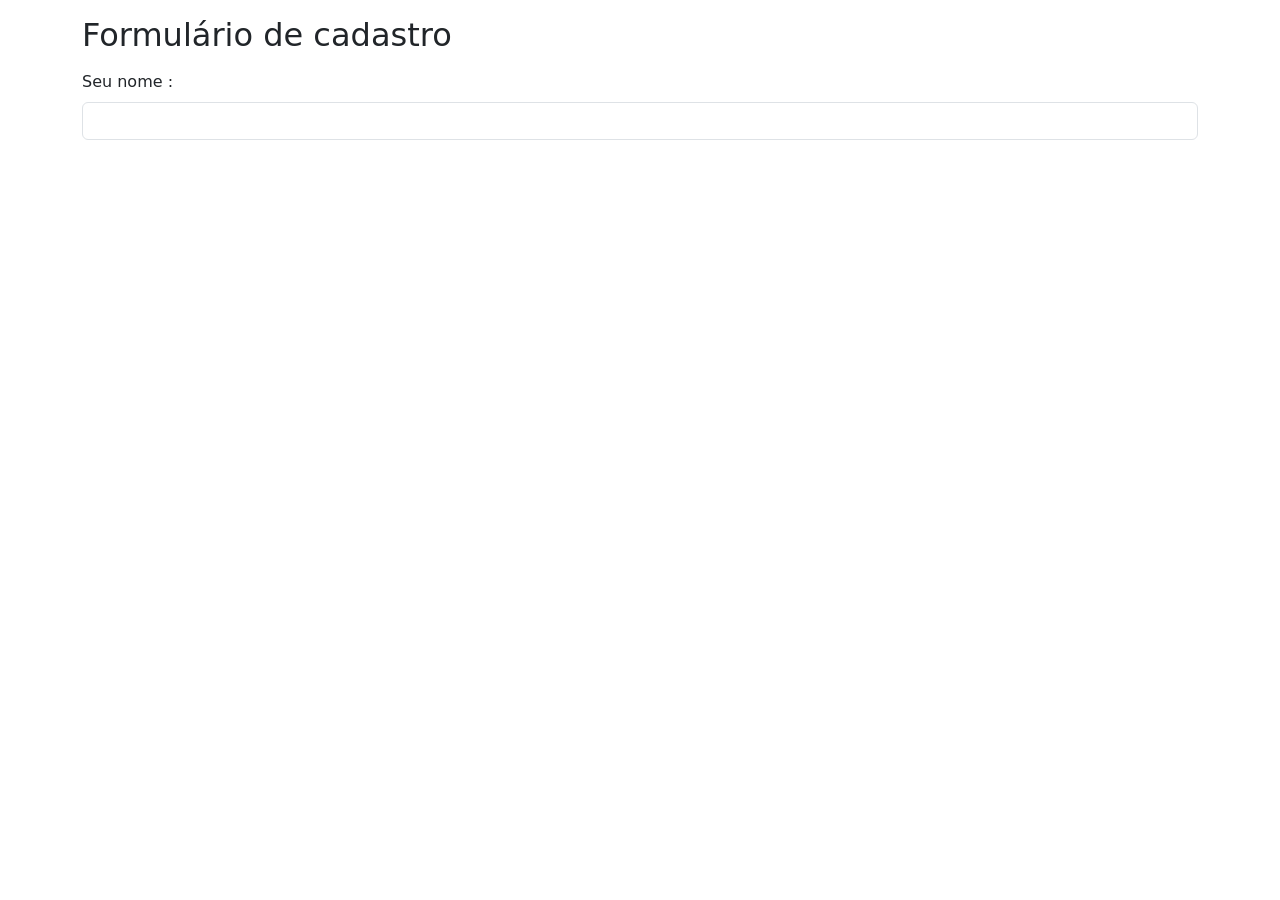
==== exercicio_bootstrap/main.html @ a9461bcd "manipulação de diretórios" ====
<!DOCTYPE html>
<html lang="pt-BR">
<head>
    <meta charset="UTF-8">
    <meta name="viewport" content="width=device-width, initial-scale=1.0">
    <title>Bootstrap form</title>
    <link href="https://cdn.jsdelivr.net/npm/bootstrap@5.3.8/dist/css/bootstrap.min.css" rel="stylesheet" integrity="sha384-sRIl4kxILFvY47J16cr9ZwB07vP4J8+LH7qKQnuqkuIAvNWLzeN8tE5YBujZqJLB" crossorigin="anonymous">
    <link rel="stylesheet" href="main.css">
</head>
<body>
    <div class="container">
        <div class="row">
            <div class="col">
                <h2>Formulário de cadastro</h2>
                <form>
                <label class="form-label" for="name">Seu nome :</label>
                <input class="form-control" type="text" id="campo-texto" />
                </form>
            </div>
        </div>
    </div>
</body>
<script src="https://cdn.jsdelivr.net/npm/bootstrap@5.3.8/dist/js/bootstrap.bundle.min.js" integrity="sha384-FKyoEForCGlyvwx9Hj09JcYn3nv7wiPVlz7YYwJrWVcXK/BmnVDxM+D2scQbITxI" crossorigin="anonymous"></script>
</html>
---- exercicio_bootstrap/main.css ----
* {
    margin: 0;
    padding: 0;
    box-sizing: border-box;
}

h2 { 
    margin: 16px 0;
}
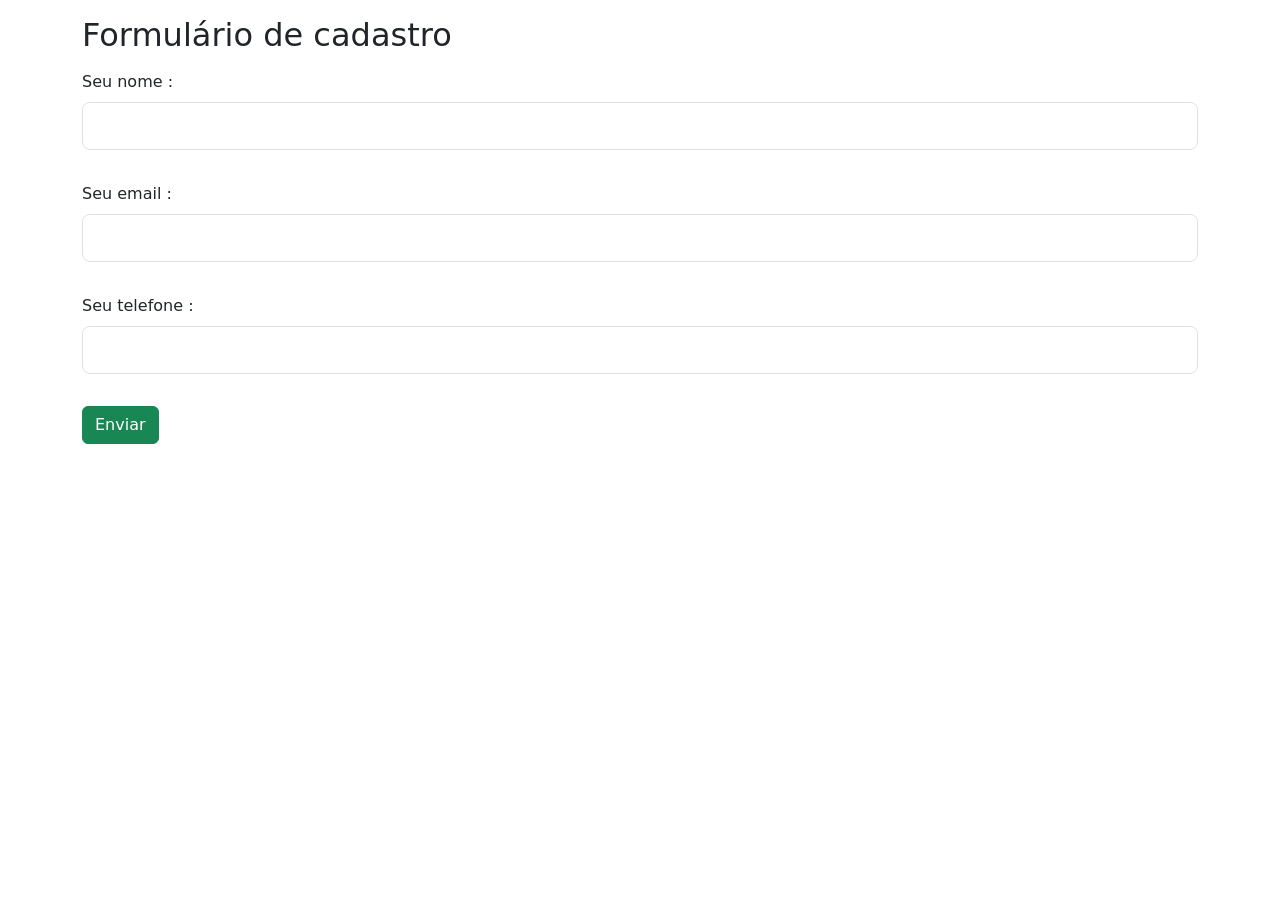
==== commit 852ba0e4: "adicionando mudanças finais nos arquivos main.html e main.css" ====
--- a/exercicio_bootstrap/main.html
+++ b/exercicio_bootstrap/main.html
@@ -14,7 +14,12 @@
                 <h2>Formulário de cadastro</h2>
                 <form>
                 <label class="form-label" for="name">Seu nome :</label>
-                <input class="form-control" type="text" id="campo-texto" />
+                <input class="form-control form-control-lg" type="text" id="campo-texto" />
+                <label class="form-label" for="email">Seu email :</label>
+                <input class="form-control form-control-lg" type="email" id="campo-texto" />
+                <label class="form-label" for="name">Seu telefone :</label>
+                <input class="form-control form-control-lg" type="tel" id="campo-texto" />
+                <button class="btn btn-success">Enviar</button>
                 </form>
             </div>
         </div>
--- a/exercicio_bootstrap/main.css
+++ b/exercicio_bootstrap/main.css
@@ -6,4 +6,12 @@
 
 h2 { 
     margin: 16px 0;
-}+}
+
+form input {
+    margin-bottom: 32px;
+}
+
+time {
+    display: block;
+}
